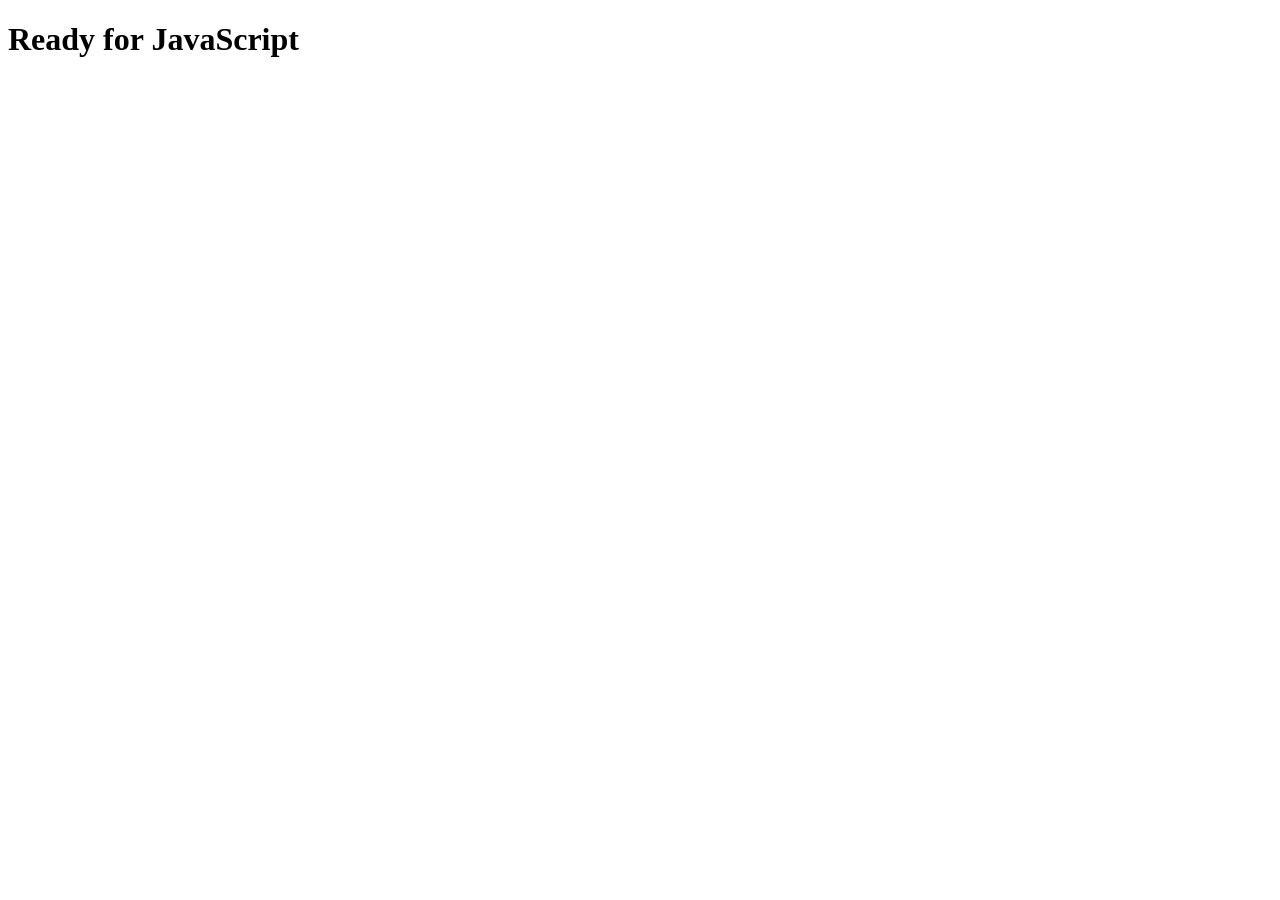
==== index.html @ ab5585cb "constletvar" ====
<!DOCTYPE html>
<html lang="en">
<head>
  <meta charset="UTF-8">
  <title>My first JavaScript</title>
</head>
<body>
<h1>Ready for JavaScript</h1>

<script>console.log("hello world")</script>
<script src="js/constletvar.js"></script>
</body>
</html>
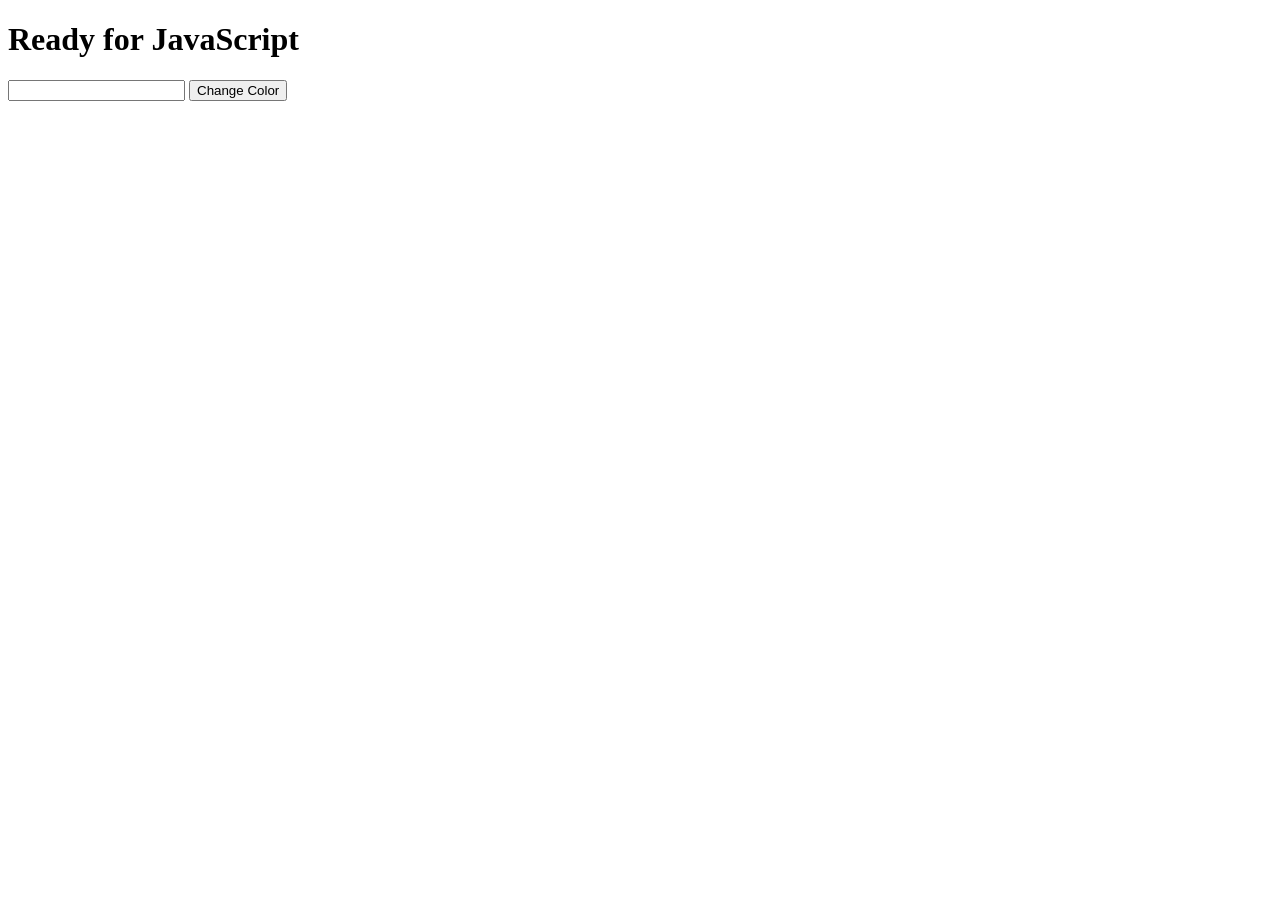
==== commit 1ead8c79: "set background color" ====
--- a/index.html
+++ b/index.html
@@ -6,8 +6,11 @@
 </head>
 <body>
 <h1>Ready for JavaScript</h1>
+<input type="text" class="getColor">
+<button class="pbSetColor">Change Color</button>
 
 <script>console.log("hello world")</script>
-<script src="js/constletvar.js"></script>
+<script src="js/setbackgroundcolor.js"></script>
+
 </body>
 </html>
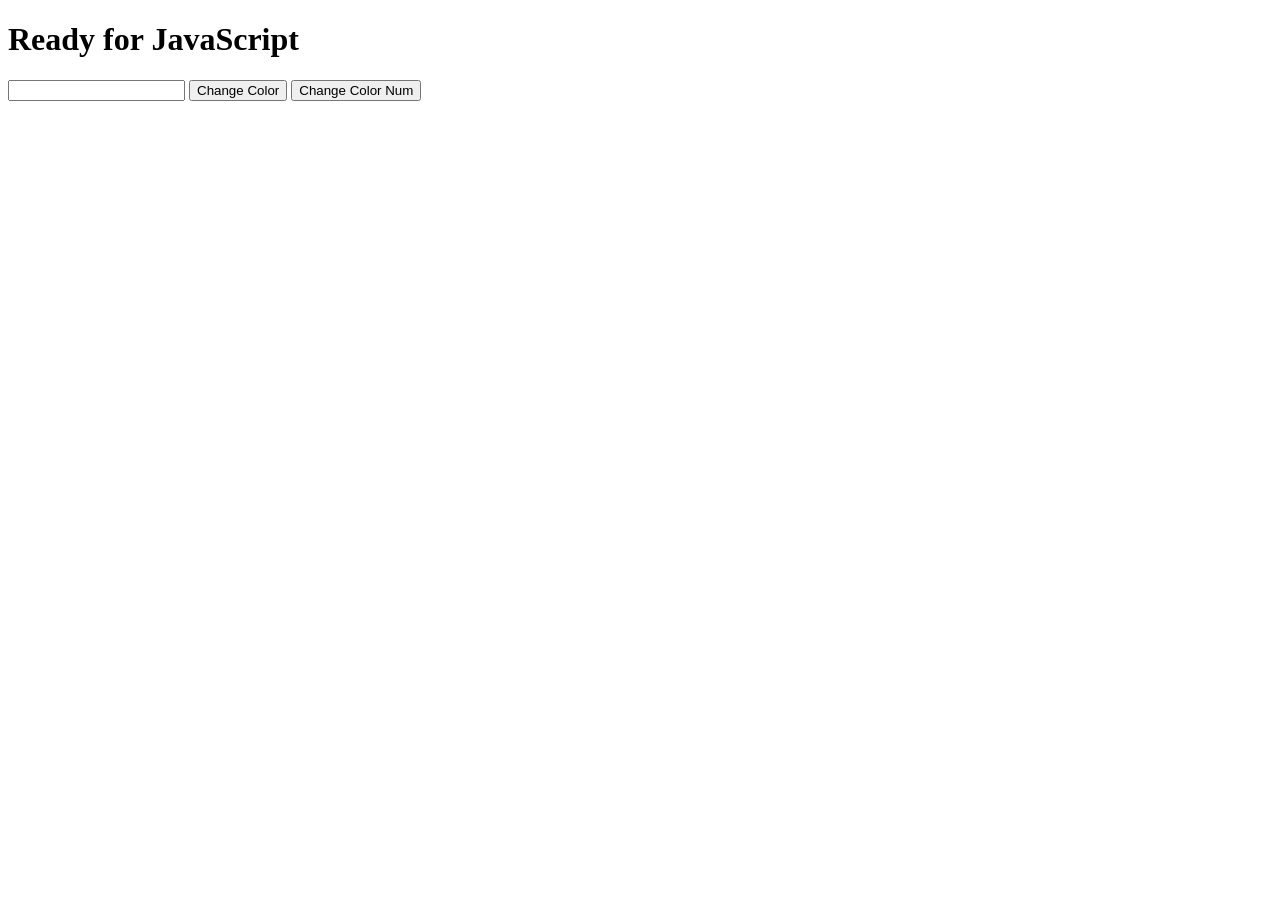
==== commit bc8765b2: "try get hex number from screen" ====
--- a/index.html
+++ b/index.html
@@ -8,6 +8,7 @@
 <h1>Ready for JavaScript</h1>
 <input type="text" class="getColor">
 <button class="pbSetColor">Change Color</button>
+<button class="pbSetColorNum">Change Color Num</button>
 
 <script>console.log("hello world")</script>
 <script src="js/setbackgroundcolor.js"></script>
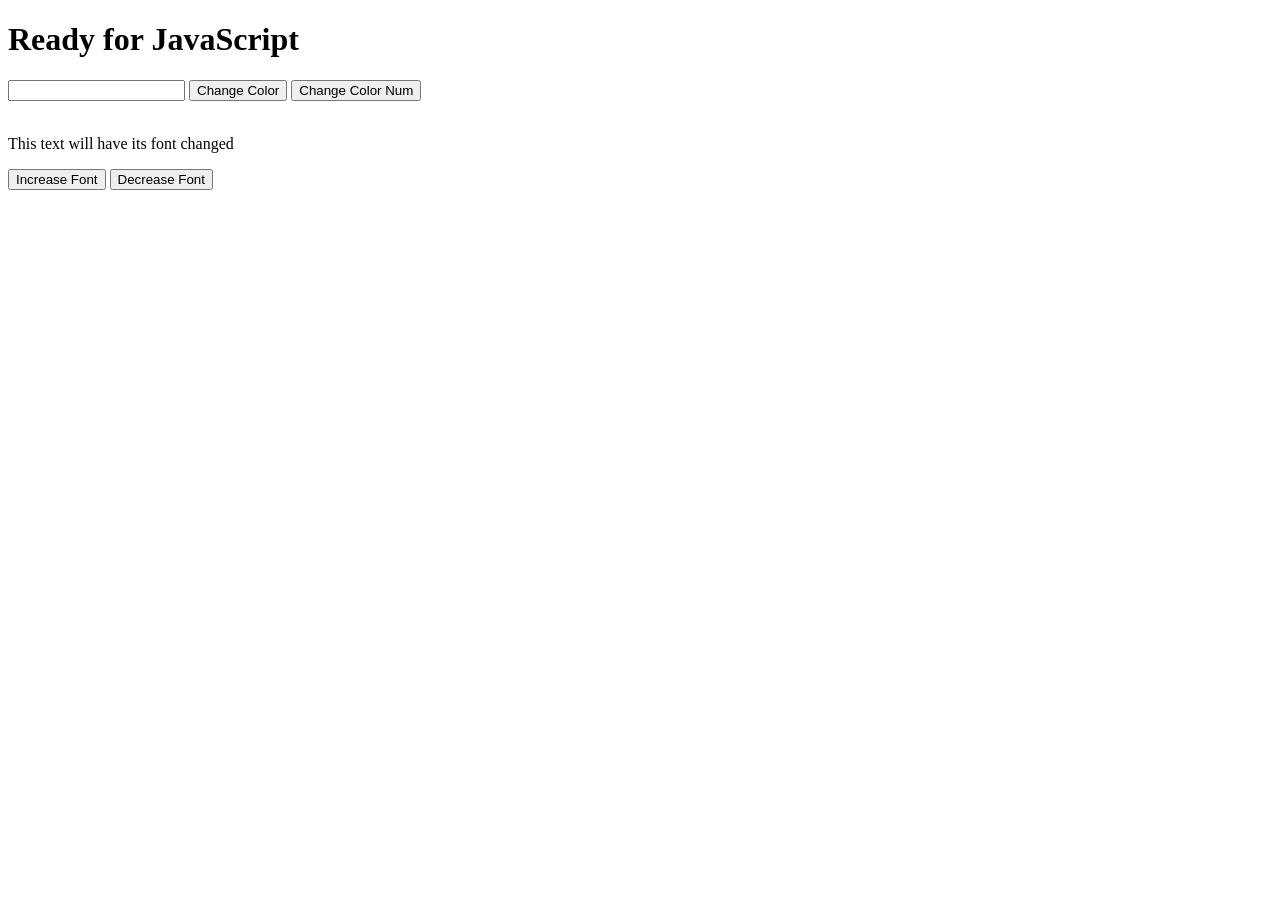
==== commit b996c4c3: "first" ====
--- a/index.html
+++ b/index.html
@@ -10,8 +10,17 @@
 <button class="pbSetColor">Change Color</button>
 <button class="pbSetColorNum">Change Color Num</button>
 
+<br>
+<br>
+<p class="first">This text will have its font changed</p>
+
+<button class="btn2 pbIncrease">Increase Font</button>
+<button class="btn2 pbDecrease">Decrease Font</button>
+
+
 <script>console.log("hello world")</script>
 <script src="js/setbackgroundcolor.js"></script>
+<script src="js/incdecfont.js"></script>
 
 </body>
 </html>
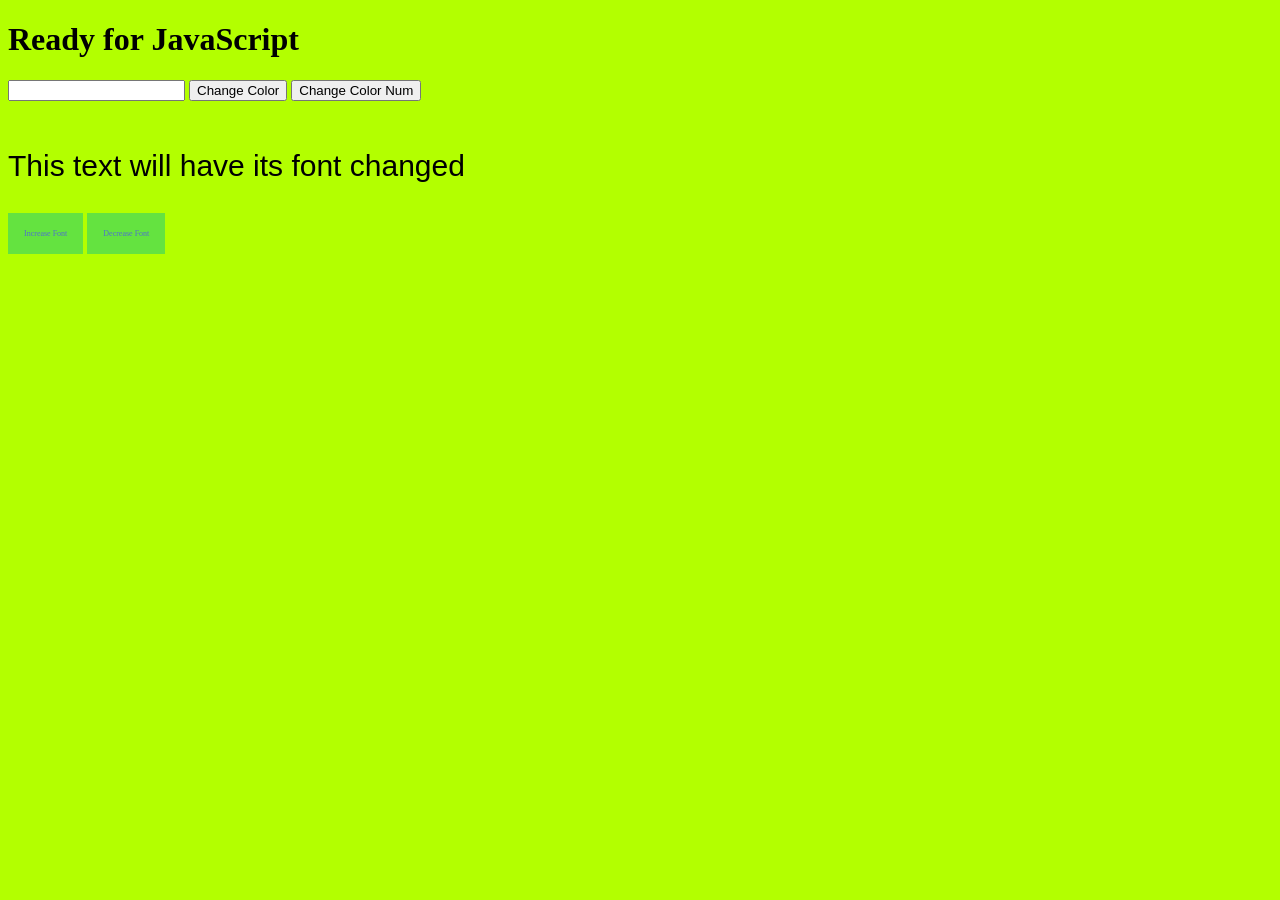
==== commit 2d82add3: "test escape key" ====
--- a/index.html
+++ b/index.html
@@ -3,6 +3,7 @@
 <head>
   <meta charset="UTF-8">
   <title>My first JavaScript</title>
+  <link href="css/style.css" rel="stylesheet">
 </head>
 <body>
 <h1>Ready for JavaScript</h1>
--- a/css/style.css
+++ b/css/style.css
@@ -0,0 +1,18 @@
+body {
+  background-color: #b3ff00;
+}
+
+.btn2 {
+  border: none;
+  background-color: #64e340;
+  color: #4f72cb;
+  font-size: 8px;
+  font-family: inherit;
+  padding: 1rem 1rem;
+  cursor: pointer;
+}
+
+.first {
+  font-family: Arial;
+  font-size: 10px;
+}
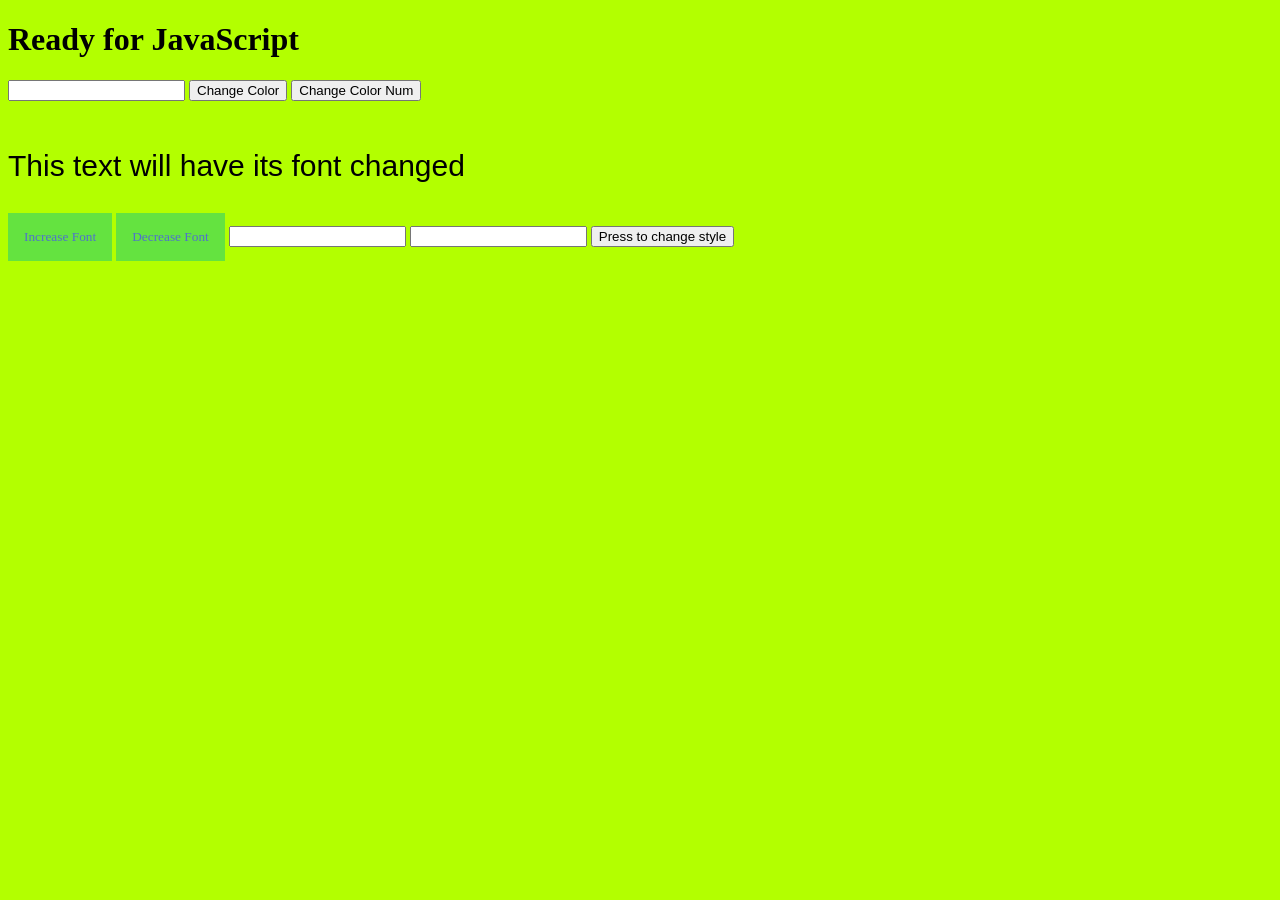
==== commit c83e2a4e: "more css" ====
--- a/index.html
+++ b/index.html
@@ -18,8 +18,11 @@
 <button class="btn2 pbIncrease">Increase Font</button>
 <button class="btn2 pbDecrease">Decrease Font</button>
 
+<input type="text" id="elementName">
+<input type="text" id="styleName">
+<button id="pbSetStyle">Press to change style</button>
 
-<script>console.log("hello world")</script>
+
 <script src="js/setbackgroundcolor.js"></script>
 <script src="js/incdecfont.js"></script>
 
--- a/css/style.css
+++ b/css/style.css
@@ -6,12 +6,46 @@
   border: none;
   background-color: #64e340;
   color: #4f72cb;
-  font-size: 8px;
+  font-size: 8;
   font-family: inherit;
   padding: 1rem 1rem;
   cursor: pointer;
 }
 
+.btn3 {
+  border-style: solid;
+  border-color: red;
+  background-color: #0000ff;
+  color: #4f72cb;
+  font-size: 18px;
+  font-family: inherit;
+  padding: 1rem 1rem;
+  cursor: pointer;
+}
+
+.btn4 {
+  background-color: #0000ff;
+  color: #ff0000;
+  font-size: 18px;
+  font-family: inherit;
+  padding: 1rem 1rem;
+  cursor: pointer;
+}
+
+.notshow {
+  display: none;
+}
+
+.padding {
+  background-color: #0000ff;
+  color: #ff0000;
+  font-size: 18px;
+  font-family: inherit;
+  padding: 10rem 10rem;
+  cursor: pointer;
+}
+
+
 .first {
   font-family: Arial;
   font-size: 10px;
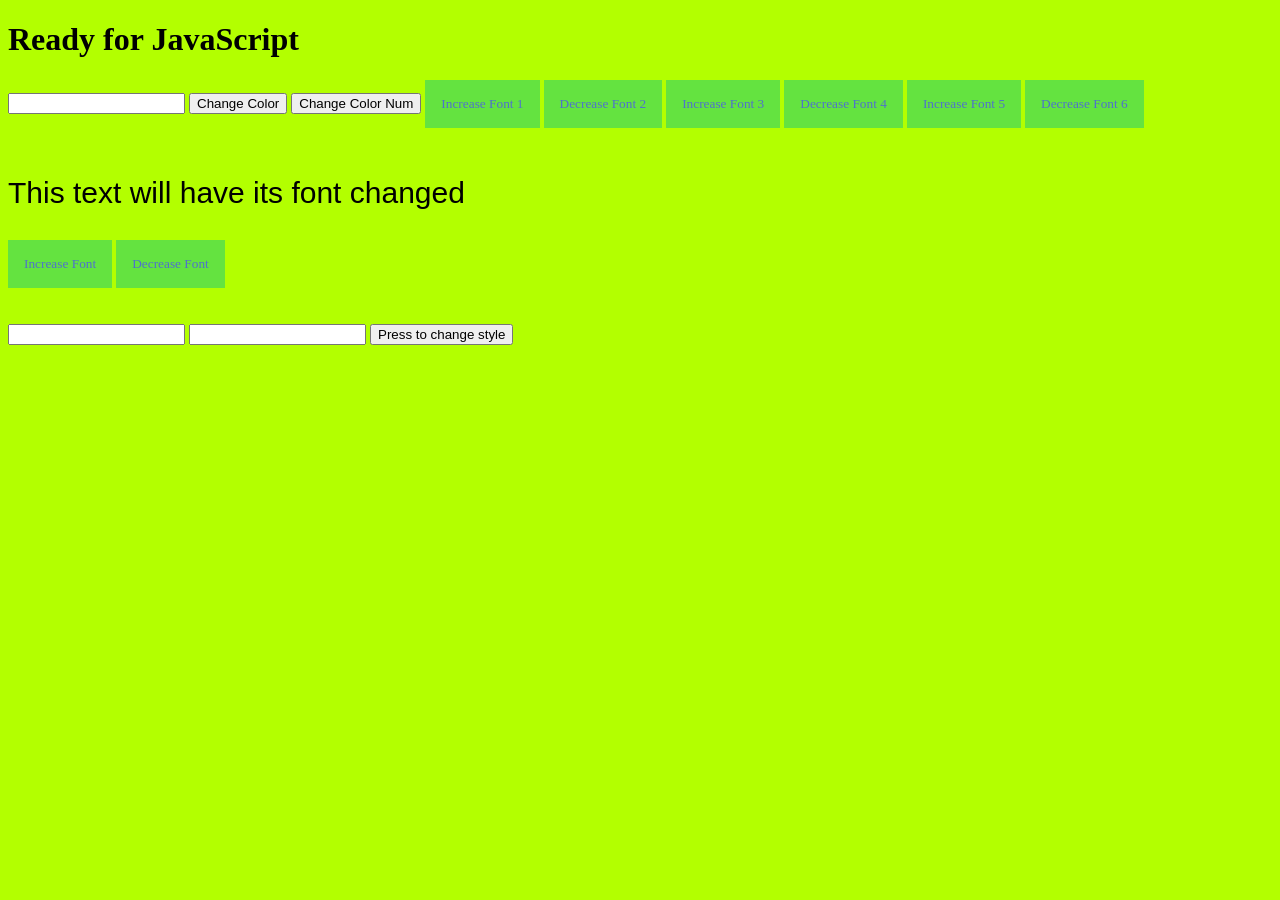
==== commit d4328779: "set classname" ====
--- a/index.html
+++ b/index.html
@@ -11,6 +11,14 @@
 <button class="pbSetColor">Change Color</button>
 <button class="pbSetColorNum">Change Color Num</button>
 
+<button class="btn2 pb1">Increase Font 1</button>
+<button class="btn2 pb2">Decrease Font 2</button>
+<button class="btn2 pb3">Increase Font 3</button>
+<button class="btn2 pb4">Decrease Font 4</button>
+<button class="btn2 pb5">Increase Font 5</button>
+<button class="btn2 pb6">Decrease Font 6</button>
+
+
 <br>
 <br>
 <p class="first">This text will have its font changed</p>
@@ -18,13 +26,22 @@
 <button class="btn2 pbIncrease">Increase Font</button>
 <button class="btn2 pbDecrease">Decrease Font</button>
 
+<br>
+<br>
+<br>
+
+
 <input type="text" id="elementName">
 <input type="text" id="styleName">
 <button id="pbSetStyle">Press to change style</button>
 
 
+
+
+
 <script src="js/setbackgroundcolor.js"></script>
 <script src="js/incdecfont.js"></script>
+<script src="js/setclassname.js"></script>
 
 </body>
 </html>
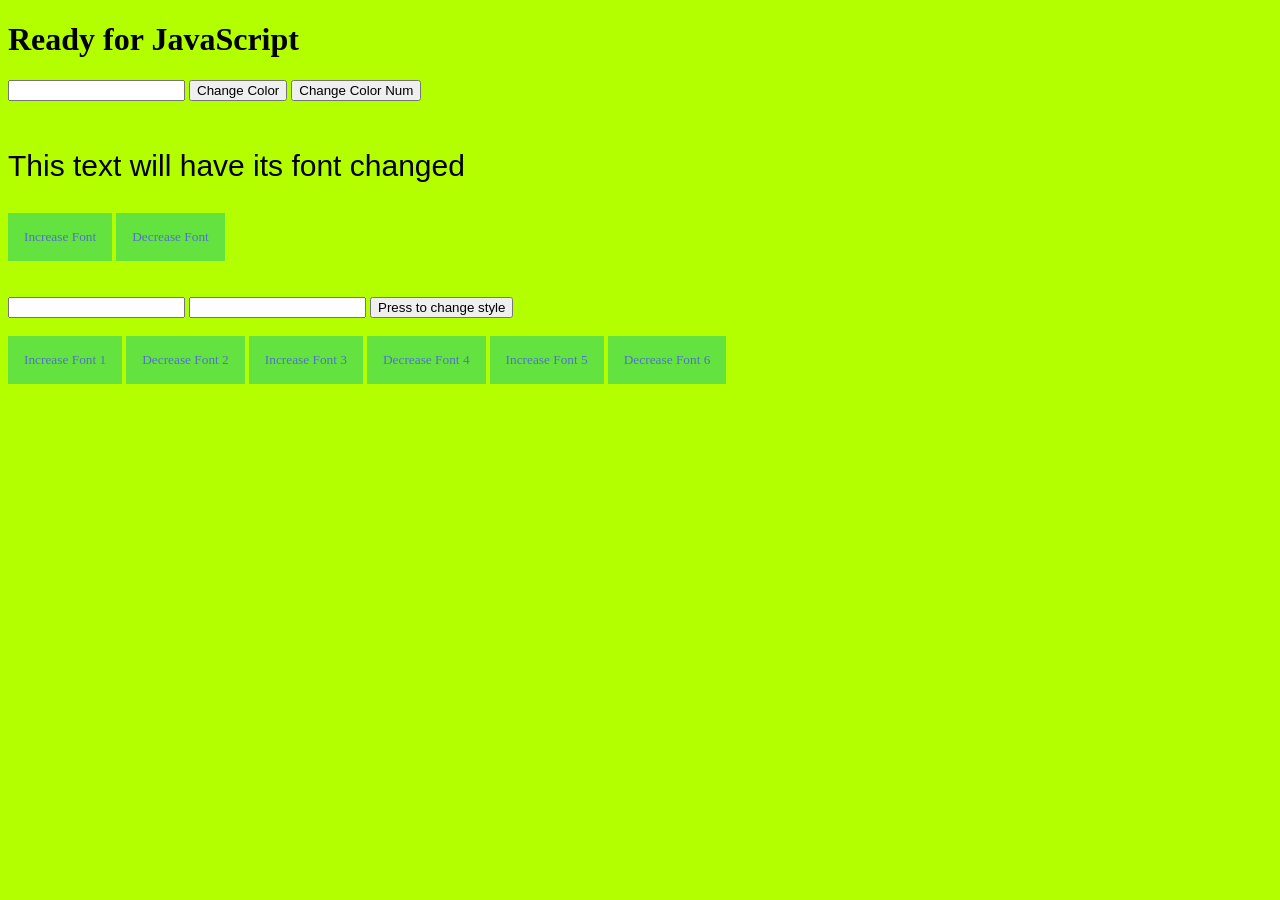
==== commit 747fc191: "set classlist" ====
--- a/index.html
+++ b/index.html
@@ -10,14 +10,6 @@
 <input type="text" class="getColor">
 <button class="pbSetColor">Change Color</button>
 <button class="pbSetColorNum">Change Color Num</button>
-
-<button class="btn2 pb1">Increase Font 1</button>
-<button class="btn2 pb2">Decrease Font 2</button>
-<button class="btn2 pb3">Increase Font 3</button>
-<button class="btn2 pb4">Decrease Font 4</button>
-<button class="btn2 pb5">Increase Font 5</button>
-<button class="btn2 pb6">Decrease Font 6</button>
-
 
 <br>
 <br>
@@ -35,9 +27,14 @@
 <input type="text" id="styleName">
 <button id="pbSetStyle">Press to change style</button>
 
-
-
-
+<br>
+<br>
+<button class="btn2 pb1">Increase Font 1</button>
+<button class="btn2 pb2">Decrease Font 2</button>
+<button class="btn2 pb3">Increase Font 3</button>
+<button class="btn2 pb4">Decrease Font 4</button>
+<button class="btn2 pb5">Increase Font 5</button>
+<button class="btn2 pb6">Decrease Font 6</button>
 
 <script src="js/setbackgroundcolor.js"></script>
 <script src="js/incdecfont.js"></script>
